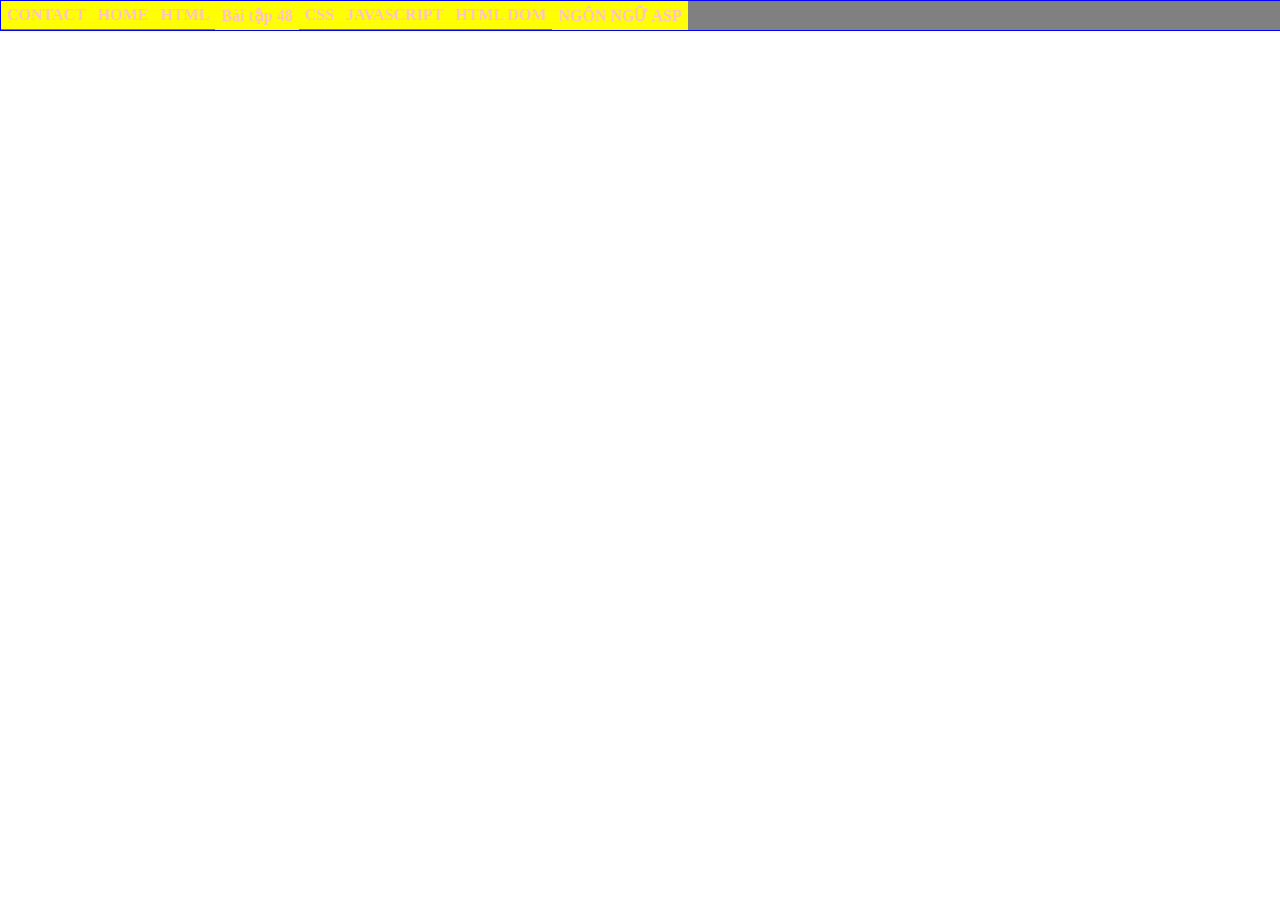
==== index.html @ a098abf6 "Update index.html" ====
<html>
    <head>
        <title>Vương Anh Kiệt - K244161793</title>
        <style>
            @import url(css/main.css);
        </style>
    </head>
    <body>
        <div id="container">  
            <ul>
            <li> <a href="contact.html">CONTACT</a></li>
            <li> <a href="cv.html">HOME</a></li>
            <li> <a href="ClientForm.html">HTML</a></li>
            <li> <a href="Register3.html">Bài tập 48</a></li>
            <li> <a href="#">CSS</a>
                <ul>
                 <li> <a href="ex42/ex42.html">Bài tập 42</a></li>
                 <li> <a href="#">GIAO DIỆN VỚI CSS</a></li>
                 <li> <a href="#">CSS NÂNG CAO</a></li>
             </ul>
            </li>
            <li> <a href="#">JAVASCRIPT</a>
             <ul>
                 <li> <a href="#">LESSON 01</a></li>
                 <li> <a href="#">LESSON 02</a></li>
                 <li> <a href="#">LESSON 03</a></li>
             </ul>
            </li>
            <li> <a href="#">HTML DOM</a></li>
            <li> <a href="#">NGÔN NGỮ ASP</a></li>
            
            
            </ul>
            
            </div>
            
    </body>
</html>
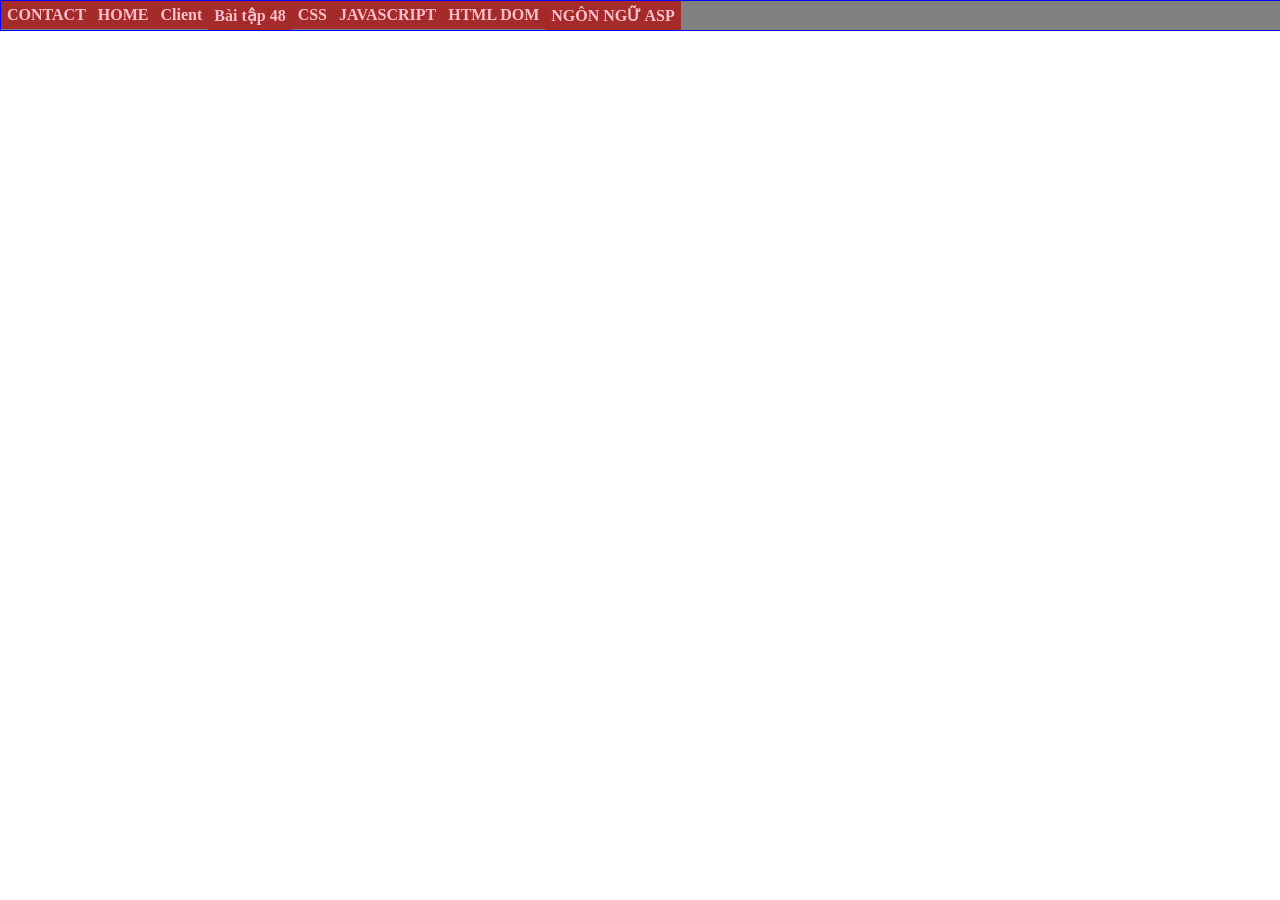
==== commit 8ac65537: "Update index.html" ====
--- a/index.html
+++ b/index.html
@@ -10,7 +10,7 @@
             <ul>
             <li> <a href="contact.html">CONTACT</a></li>
             <li> <a href="cv.html">HOME</a></li>
-            <li> <a href="ClientForm.html">HTML</a></li>
+            <li> <a href="ClientForm.html">Client</a></li>
             <li> <a href="Register3.html">Bài tập 48</a></li>
             <li> <a href="#">CSS</a>
                 <ul>
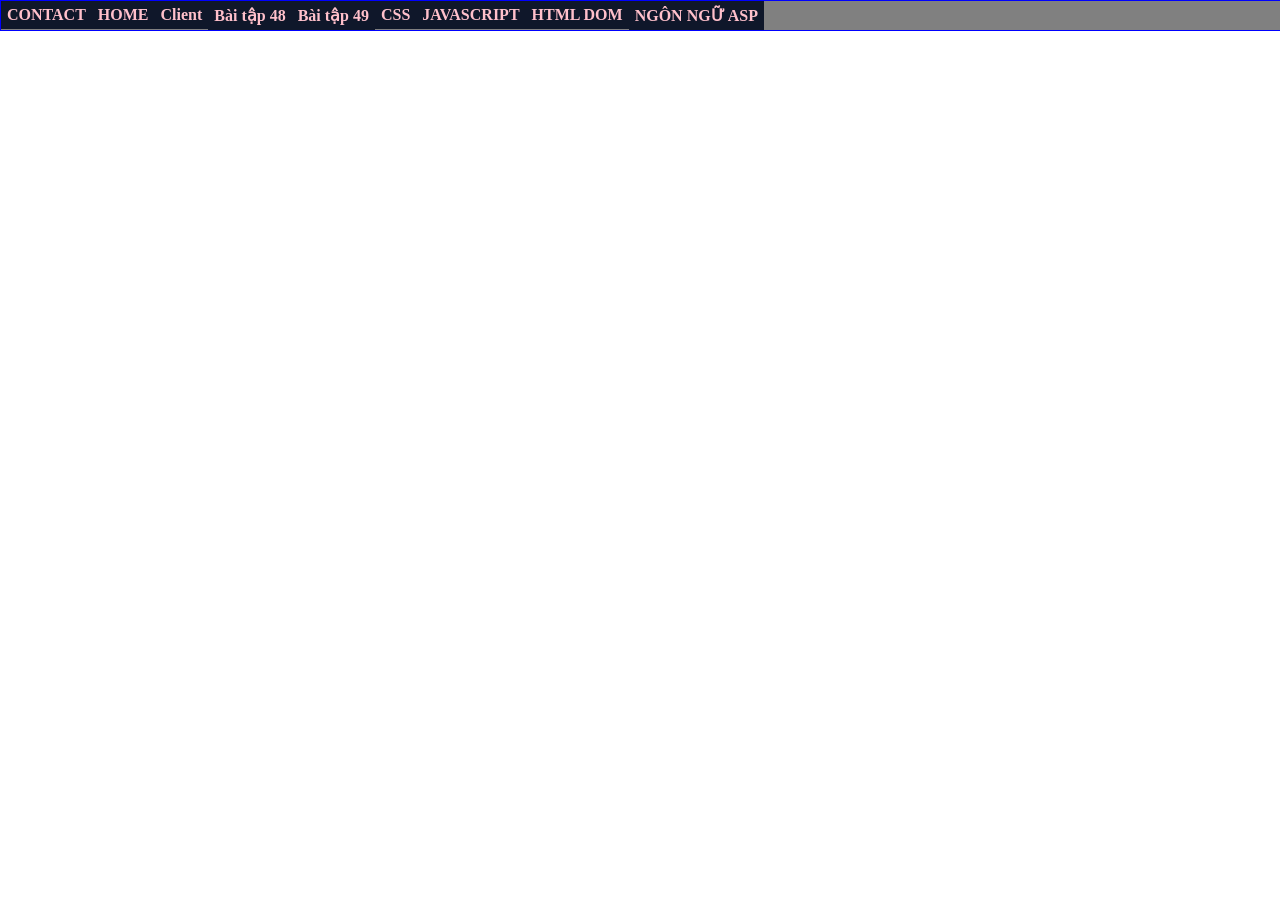
==== commit eda63d0b: "Update index.html" ====
--- a/index.html
+++ b/index.html
@@ -12,6 +12,7 @@
             <li> <a href="cv.html">HOME</a></li>
             <li> <a href="ClientForm.html">Client</a></li>
             <li> <a href="Register3.html">Bài tập 48</a></li>
+            <li> <a href="onlineClassified.html">Bài tập 49</a></li>
             <li> <a href="#">CSS</a>
                 <ul>
                  <li> <a href="ex42/ex42.html">Bài tập 42</a></li>
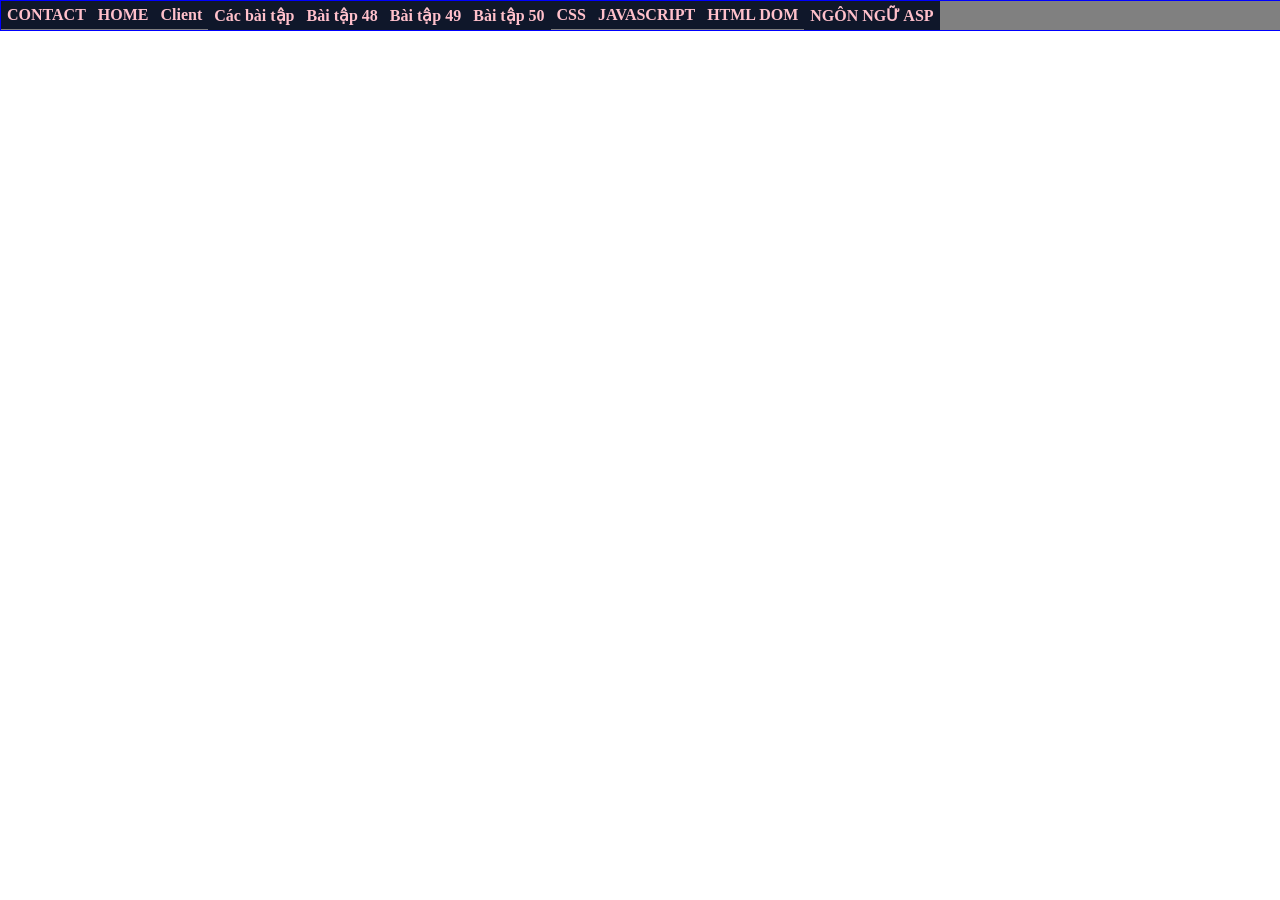
==== commit 7599fa31: "Update index.html" ====
--- a/index.html
+++ b/index.html
@@ -11,8 +11,13 @@
             <li> <a href="contact.html">CONTACT</a></li>
             <li> <a href="cv.html">HOME</a></li>
             <li> <a href="ClientForm.html">Client</a></li>
-            <li> <a href="Register3.html">Bài tập 48</a></li>
-            <li> <a href="onlineClassified.html">Bài tập 49</a></li>
+            <li> <a href="#">Các bài tập</a></li>
+                <ul>
+                    <li> <a href="Register3.html">Bài tập 48</a></li>
+                    <li> <a href="onlineClassified.html">Bài tập 49</a></li>
+                    <li> <a href="ex50/delong.html">Bài tập 50</a></li>
+                </ul>
+            </li>
             <li> <a href="#">CSS</a>
                 <ul>
                  <li> <a href="ex42/ex42.html">Bài tập 42</a></li>
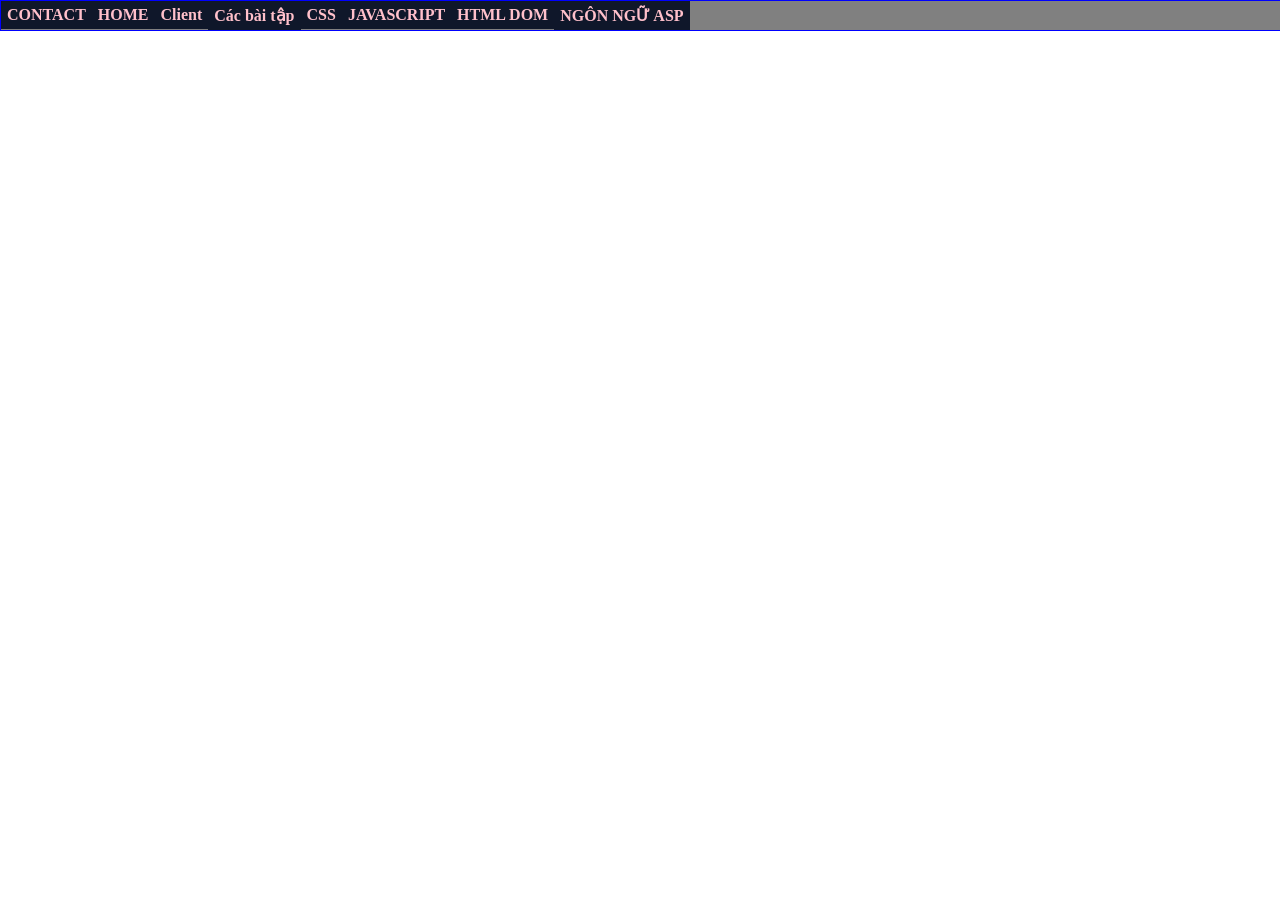
==== commit 532c104d: "Update index.html" ====
--- a/index.html
+++ b/index.html
@@ -11,12 +11,12 @@
             <li> <a href="contact.html">CONTACT</a></li>
             <li> <a href="cv.html">HOME</a></li>
             <li> <a href="ClientForm.html">Client</a></li>
-            <li> <a href="#">Các bài tập</a></li>
+            <li> <a href="#">Các bài tập</a>
                 <ul>
-                    <li> <a href="Register3.html">Bài tập 48</a></li>
-                    <li> <a href="onlineClassified.html">Bài tập 49</a></li>
-                    <li> <a href="ex50/delong.html">Bài tập 50</a></li>
-                </ul>
+                <li> <a href="Register3.html">Bài tập 48</a></li>
+                <li> <a href="onlineClassified.html">Bài tập 49</a></li>
+                <li> <a href="ex50/delong.html">Bài tập 50</a></li>
+            </ul>
             </li>
             <li> <a href="#">CSS</a>
                 <ul>
